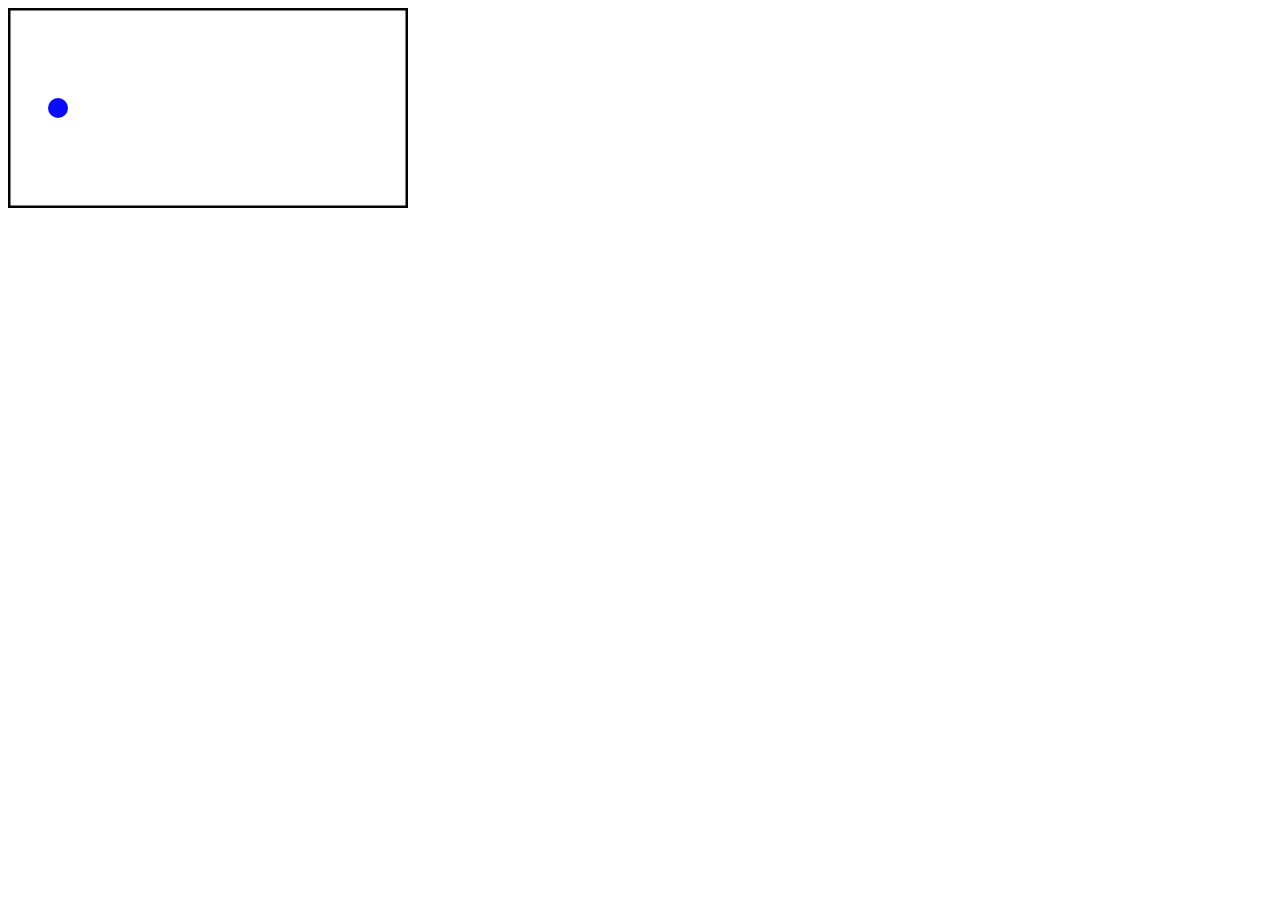
==== index.html @ 5b6bb0f2 "Initial commit" ====
<!DOCTYPE html>
<html>
<head>
	<style>
	
	</style>
</head>
<body>
	<div><canvas id="draw-canvas" width="400" height="200"></canvas></div>
</div> 

</div>
<script src="javascripts/main.js"></script>
</body>
</html>
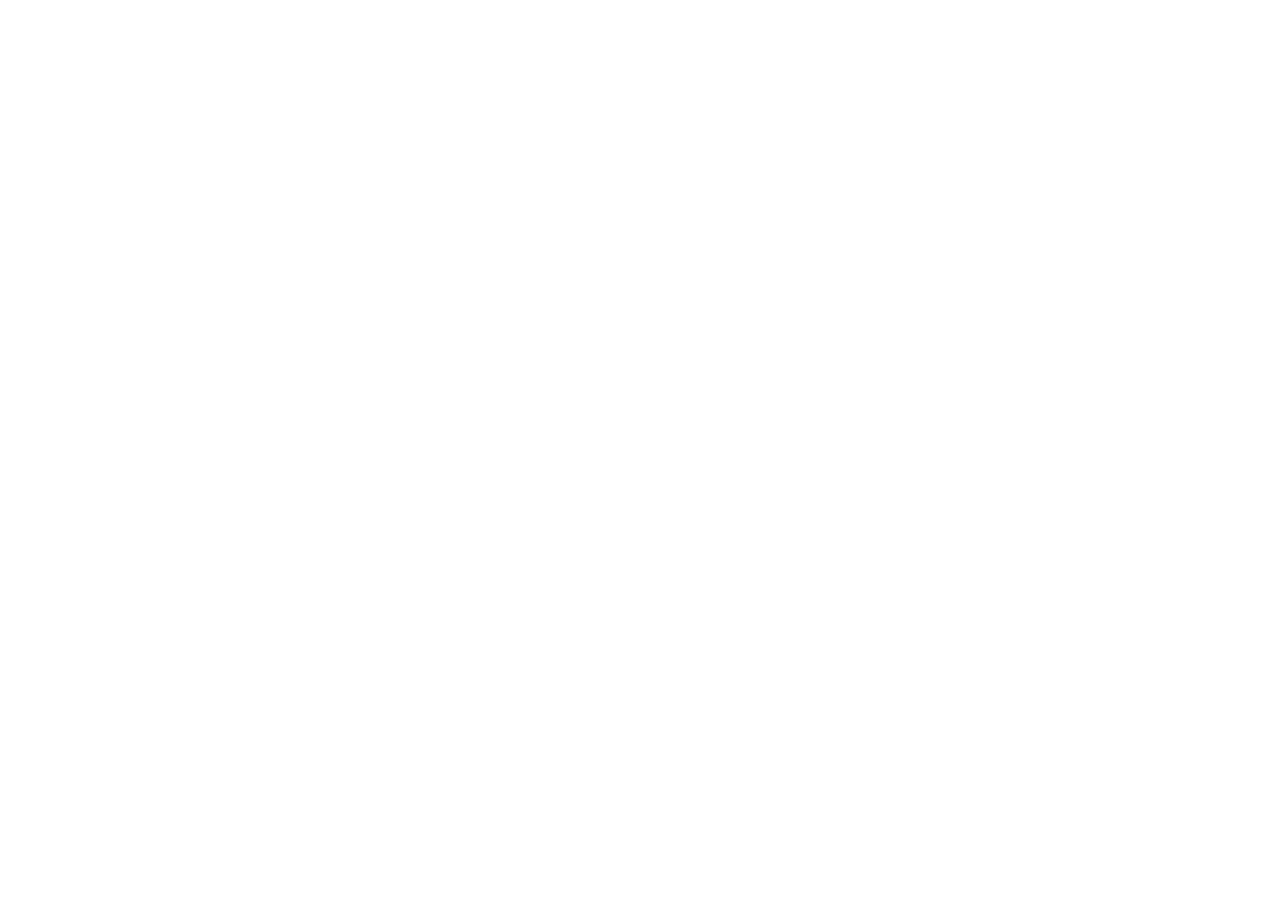
==== commit f1445ab5: "Animate blue circle across screen" ====
--- a/index.html
+++ b/index.html
@@ -1,15 +1,12 @@
 <!DOCTYPE html>
 <html>
-<head>
-	<style>
-	
-	</style>
-</head>
 <body>
 	<div><canvas id="draw-canvas" width="400" height="200"></canvas></div>
 </div> 
 
 </div>
-<script src="javascripts/main.js"></script>
+<script src="out/goog/base.js" type="text/javascript"></script>
+<script src="canvas-fn.js"></script>
+<script type="text/javascript">goog.require("canvas_fn.core");</script>
 </body>
 </html>